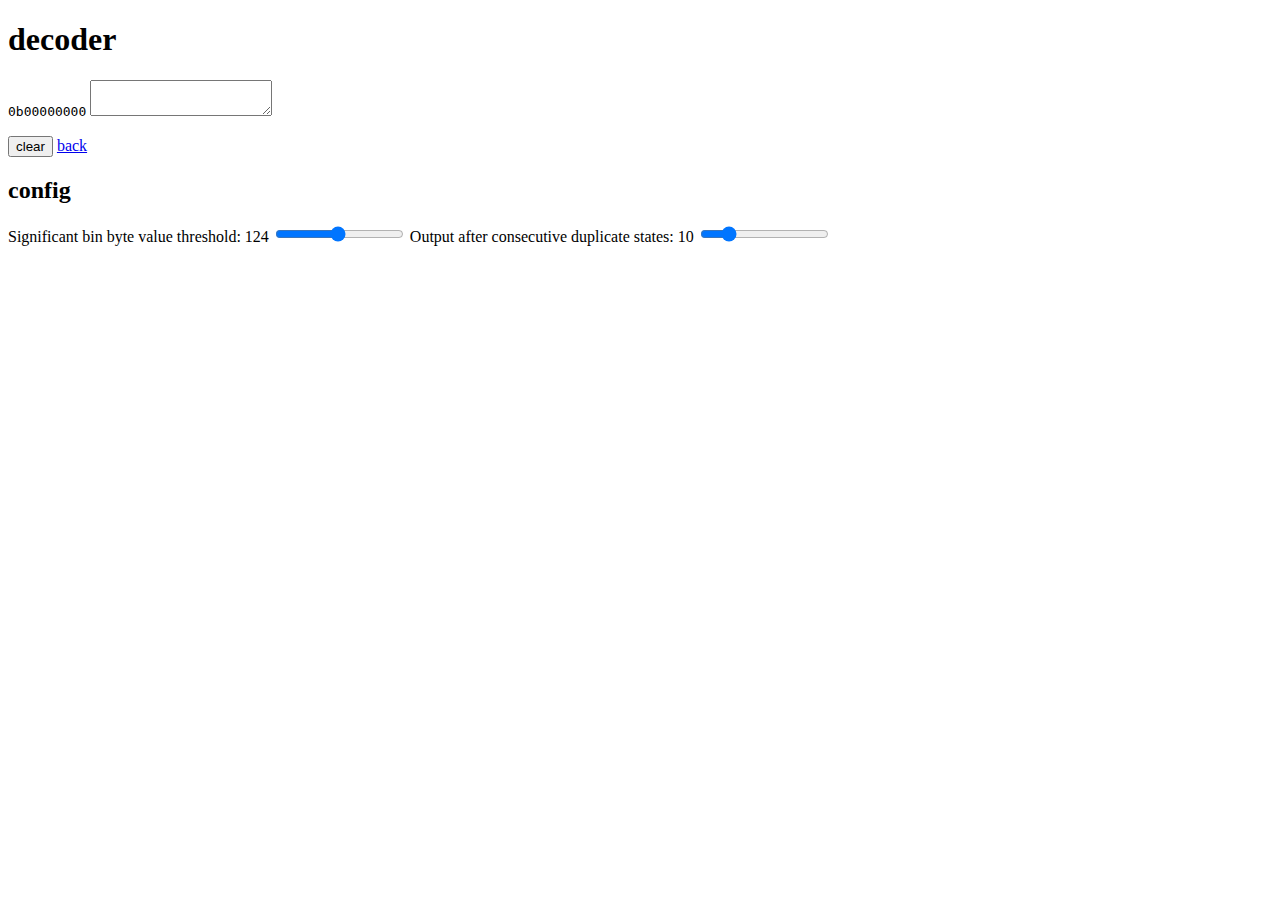
==== decoder.html @ 6bb515b7 "Added WebKit support" ====
<!DOCTYPE html>
<html>
  <head>
      <meta charset="utf-8">
      <meta http-equiv="x-ua-compatible" content="ie=edge">
      <title>martinmelhus.com - Web Audio Encoder</title>
      <meta name="viewport" content="width=device-width, initial-scale=1">

      <link rel="stylesheet" href="style.css">
  </head>
  <body>
    <h1>decoder</h1>
    <code>0b00000000</code>
    <textarea readonly></textarea>
    <p>
      <button>clear</button>
      <a class="button" href="index.html">back</a>
    </p>

    <h2>config</h2>
    <label for="bin-value-threshold">Significant bin byte value threshold: <span data-val></span>
    <input id="bin-value-threshold" type="range" value="124" min="1", max="255", step="1">

    <label for="duplicate-state-threshold">Output after consecutive duplicate states: <span data-val></span>
    <input id="duplicate-state-threshold" type="range" value="10" min="1", max="50", step="1">

    <script>
      const frequencies = [392, 784, 1046.5, 1318.5, 1568, 1864.7, 2093, 2637];

      let audioContext;
      if('webkitAudioContext' in window) {
         audioContext = new webkitAudioContext();
      } else {
        audioContext = new AudioContext();
      }
      // create audio nodes
      let analyser = audioContext.createAnalyser();
      analyser.fftSize = 512;
      analyser.smoothingTimeConstant = 0.0;
      analyser.minDecibels = -58;

      // connect nodes
      navigator.getUserMedia({audio: true}, (stream) => {
        var microphone = audioContext.createMediaStreamSource(stream);
        microphone.connect(analyser);
      }, (err) => { alert("Microphone is required."); });

      // buffer for analyser output
      let buffer = new Uint8Array(analyser.frequencyBinCount);

      // helper functions
      const frequencyBinValue = (f) => {
        const hzPerBin = (audioContext.sampleRate) / (2*analyser.frequencyBinCount);
        const index = parseInt((f + hzPerBin/2) / hzPerBin);
        return buffer[index];
      };
      const isActive = (value) => {
        let threshold = +document.querySelector('#bin-value-threshold').value;
        return value > threshold;
      };

      const getState = () => {
        return frequencies
          .map(frequencyBinValue)
          .reduce((acc, val, idx) => {
            if (isActive(val)) {
              acc += (1 << idx);
            }
            return acc;
          }, 0);
      }

      const output = (state) => {
        let textarea = document.querySelector('textarea[readonly]');
        textarea.innerHTML += String.fromCharCode(state % 256);
      }

      const trace = (state) => {
        let str = state.toString(2);
        let pad = "0b00000000"
        let text = pad.substring(0, pad.length - str.length) + str
        document.querySelector('code').innerHTML = text;
      }

      const decode = () => {
        let prevState = 0;
        let duplicates = 0;

        const iteration = () => {
          analyser.getByteFrequencyData(buffer);
          let state = getState();
          let duplicateThreshold = +document.querySelector('#duplicate-state-threshold').value;
          if (state === prevState) {
            duplicates++;
          }
          else {
            trace(state);
            prevState = state;
            duplicates = 0;
          }

          if (duplicates === duplicateThreshold) {
            output(state);
          }
          window.setTimeout(iteration, 1);
        };
        iteration();
      };
      decode();

      document.querySelector('button').addEventListener('click', (e) => {
        document.querySelector('textarea[readonly]').innerHTML = '';
        e.srcElement.blur();
      });

      // config behaviour
      document.querySelectorAll('input').forEach(input => {
        const selector = `label[for="${input.getAttribute('id')}"] [data-val]`;
        let label = document.querySelector(selector);
        label.innerHTML = input.value;
        input.addEventListener('change', (e) => {
          label.innerHTML = e.srcElement.value;
        });
      });
    </script>
  </body>
</html>
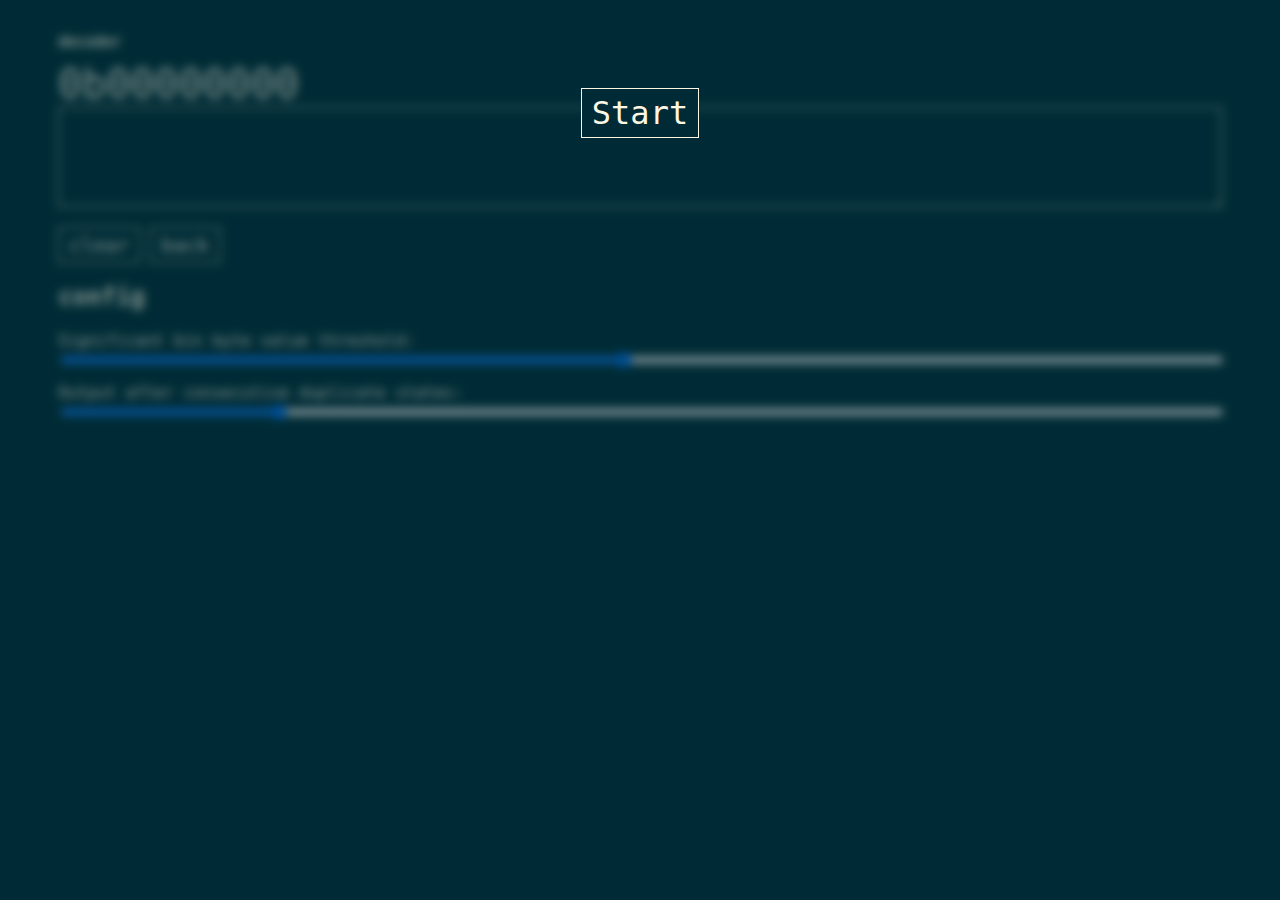
==== commit b7c16d19: "Merge pull request #9 from martme/issue-8" ====
--- a/decoder.html
+++ b/decoder.html
@@ -9,6 +9,9 @@
       <link rel="stylesheet" href="style.css">
   </head>
   <body>
+    <div class="overlay">
+      <button>Start</button>
+    </div>
     <h1>decoder</h1>
     <code>0b00000000</code>
     <textarea readonly></textarea>
@@ -25,103 +28,115 @@
     <input id="duplicate-state-threshold" type="range" value="10" min="1", max="50", step="1">
 
     <script>
-      const frequencies = [392, 784, 1046.5, 1318.5, 1568, 1864.7, 2093, 2637];
+      document.querySelector(".overlay > button").addEventListener("click", (e) => {
+        let overlay = e.currentTarget.parentNode;
+        overlay.parentNode.removeChild(overlay);
+        startDecoder();
+      })
 
-      let audioContext;
-      if('webkitAudioContext' in window) {
-         audioContext = new webkitAudioContext();
-      } else {
-        audioContext = new AudioContext();
+      function startDecoder() {
+        const frequencies = [392, 784, 1046.5, 1318.5, 1568, 1864.7, 2093, 2637];
+
+        let audioContext;
+        if('webkitAudioContext' in window) {
+            audioContext = new webkitAudioContext();
+        } else {
+          audioContext = new AudioContext();
+        }
+
+
+        // create audio nodes
+        let analyser = audioContext.createAnalyser();
+        analyser.fftSize = 512;
+        analyser.smoothingTimeConstant = 0.0;
+        analyser.minDecibels = -58;
+
+        // connect nodes
+        navigator.mediaDevices.getUserMedia({audio: true})
+          .then(stream => {
+            var microphone = audioContext.createMediaStreamSource(stream);
+            microphone.connect(analyser);
+          })
+          .catch(err => { alert("Microphone is required."); });
+
+        // buffer for analyser output
+        let buffer = new Uint8Array(analyser.frequencyBinCount);
+
+        // helper functions
+        const frequencyBinValue = (f) => {
+          const hzPerBin = (audioContext.sampleRate) / (2*analyser.frequencyBinCount);
+          const index = parseInt((f + hzPerBin/2) / hzPerBin);
+          return buffer[index];
+        };
+        const isActive = (value) => {
+          let threshold = +document.querySelector('#bin-value-threshold').value;
+          return value > threshold;
+        };
+
+        const getState = () => {
+          return frequencies
+            .map(frequencyBinValue)
+            .reduce((acc, val, idx) => {
+              if (isActive(val)) {
+                acc += (1 << idx);
+              }
+              return acc;
+            }, 0);
+        }
+
+        const output = (state) => {
+          let textarea = document.querySelector('textarea[readonly]');
+          textarea.innerHTML += String.fromCharCode(state % 256);
+        }
+
+        const trace = (state) => {
+          let str = state.toString(2);
+          let pad = "0b00000000"
+          let text = pad.substring(0, pad.length - str.length) + str
+          document.querySelector('code').innerHTML = text;
+        }
+
+        const decode = () => {
+          let prevState = 0;
+          let duplicates = 0;
+
+          const iteration = () => {
+            analyser.getByteFrequencyData(buffer);
+            let state = getState();
+            let duplicateThreshold = +document.querySelector('#duplicate-state-threshold').value;
+            if (state === prevState) {
+              duplicates++;
+            }
+            else {
+              trace(state);
+              prevState = state;
+              duplicates = 0;
+            }
+
+            if (duplicates === duplicateThreshold) {
+              output(state);
+            }
+            window.setTimeout(iteration, 1);
+          };
+          iteration();
+        };
+        decode();
+
+        document.querySelector('button').addEventListener('click', (e) => {
+          document.querySelector('textarea[readonly]').innerHTML = '';
+          e.target.blur();
+        });
+
+        // config behaviour
+        for (let input of document.querySelectorAll('input')) {
+          const selector = `label[for="${input.getAttribute('id')}"] [data-val]`;
+          let label = document.querySelector(selector);
+          label.innerHTML = input.value;
+          input.addEventListener('change', (e) => {
+            label.innerHTML = e.target.value;
+          });
+        };
       }
-      // create audio nodes
-      let analyser = audioContext.createAnalyser();
-      analyser.fftSize = 512;
-      analyser.smoothingTimeConstant = 0.0;
-      analyser.minDecibels = -58;
-
-      // connect nodes
-      navigator.getUserMedia({audio: true}, (stream) => {
-        var microphone = audioContext.createMediaStreamSource(stream);
-        microphone.connect(analyser);
-      }, (err) => { alert("Microphone is required."); });
-
-      // buffer for analyser output
-      let buffer = new Uint8Array(analyser.frequencyBinCount);
-
-      // helper functions
-      const frequencyBinValue = (f) => {
-        const hzPerBin = (audioContext.sampleRate) / (2*analyser.frequencyBinCount);
-        const index = parseInt((f + hzPerBin/2) / hzPerBin);
-        return buffer[index];
-      };
-      const isActive = (value) => {
-        let threshold = +document.querySelector('#bin-value-threshold').value;
-        return value > threshold;
-      };
-
-      const getState = () => {
-        return frequencies
-          .map(frequencyBinValue)
-          .reduce((acc, val, idx) => {
-            if (isActive(val)) {
-              acc += (1 << idx);
-            }
-            return acc;
-          }, 0);
-      }
-
-      const output = (state) => {
-        let textarea = document.querySelector('textarea[readonly]');
-        textarea.innerHTML += String.fromCharCode(state % 256);
-      }
-
-      const trace = (state) => {
-        let str = state.toString(2);
-        let pad = "0b00000000"
-        let text = pad.substring(0, pad.length - str.length) + str
-        document.querySelector('code').innerHTML = text;
-      }
-
-      const decode = () => {
-        let prevState = 0;
-        let duplicates = 0;
-
-        const iteration = () => {
-          analyser.getByteFrequencyData(buffer);
-          let state = getState();
-          let duplicateThreshold = +document.querySelector('#duplicate-state-threshold').value;
-          if (state === prevState) {
-            duplicates++;
-          }
-          else {
-            trace(state);
-            prevState = state;
-            duplicates = 0;
-          }
-
-          if (duplicates === duplicateThreshold) {
-            output(state);
-          }
-          window.setTimeout(iteration, 1);
-        };
-        iteration();
-      };
-      decode();
-
-      document.querySelector('button').addEventListener('click', (e) => {
-        document.querySelector('textarea[readonly]').innerHTML = '';
-        e.srcElement.blur();
-      });
-
-      // config behaviour
-      document.querySelectorAll('input').forEach(input => {
-        const selector = `label[for="${input.getAttribute('id')}"] [data-val]`;
-        let label = document.querySelector(selector);
-        label.innerHTML = input.value;
-        input.addEventListener('change', (e) => {
-          label.innerHTML = e.srcElement.value;
-        });
-      });
     </script>
   </body>
 </html>
--- a/style.css
+++ b/style.css
@@ -0,0 +1,75 @@
+body {
+  background-color: rgb(0, 43, 54);
+  padding: 15px 50px;
+  position: relative;
+}
+
+h1, h2, h3, h4, p, input, textarea, button, code, a.button, label {
+  font-family: Consolas, monospace;
+  color: rgb(253, 246, 227);
+}
+
+h1 {
+  font-size: 15px;
+}
+
+textarea, button, a.button {
+  font-size: 20px;
+  background-color: rgb(0, 43, 54);
+  border: 1px solid rgb(253, 246, 227);
+  padding: 5px 10px;
+  box-sizing: border-box;
+}
+
+a.button {
+  display: inline-block;
+  text-decoration: none;
+}
+
+button:hover, a.button:hover {
+  color: rgb(238, 232, 213);
+  border-color: rgb(238, 232, 213);
+}
+
+a.button:active, a.button:focus, button:active, button:focus {
+  color: rgb(147, 161, 161);
+  border-color: rgb(147, 161, 161);
+  outline: none;
+}
+
+code {
+  font-size: 40px;
+}
+
+textarea {
+  width: 100%;
+  min-height: 100px;
+  overflow-x: scroll;
+}
+
+label, input {
+  display: block;
+  width: 100%;
+}
+input[type="range"] {
+  margin-bottom: 15px;
+}
+
+
+.overlay {
+  position: absolute;
+  top: 0;
+  left: 0;
+  bottom: 0;
+  right: 0;
+  width: 100%;
+  height: 100%;
+  background: rgba(0, 43, 54, 0.5);
+  backdrop-filter: blur(5px);
+}
+
+.overlay button {
+  display: block;
+  font-size: 2rem;
+  margin: 5rem auto;
+}
